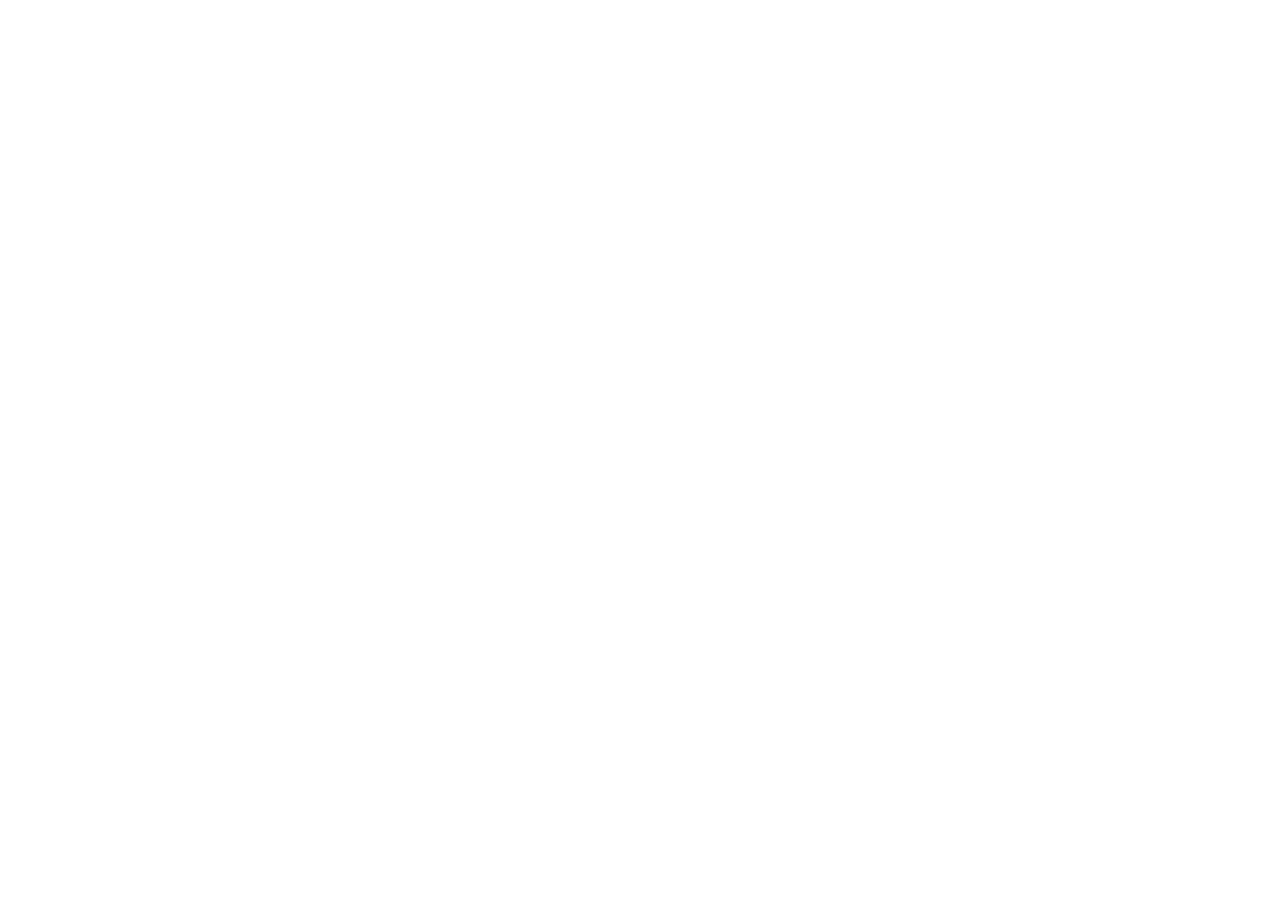
==== test/index.html @ 0fccb6ce "Create index.html" ====
<!DOCTYPE html>
<html>
<head>
<script src="https://ajax.googleapis.com/ajax/libs/jquery/3.2.1/jquery.min.js"></script>
<script>
$(document).ready(function(){
   
   $('#content').load("new.html");

});
</script>
</head>
<body>

<div id="content"></div>

</body>
</html>
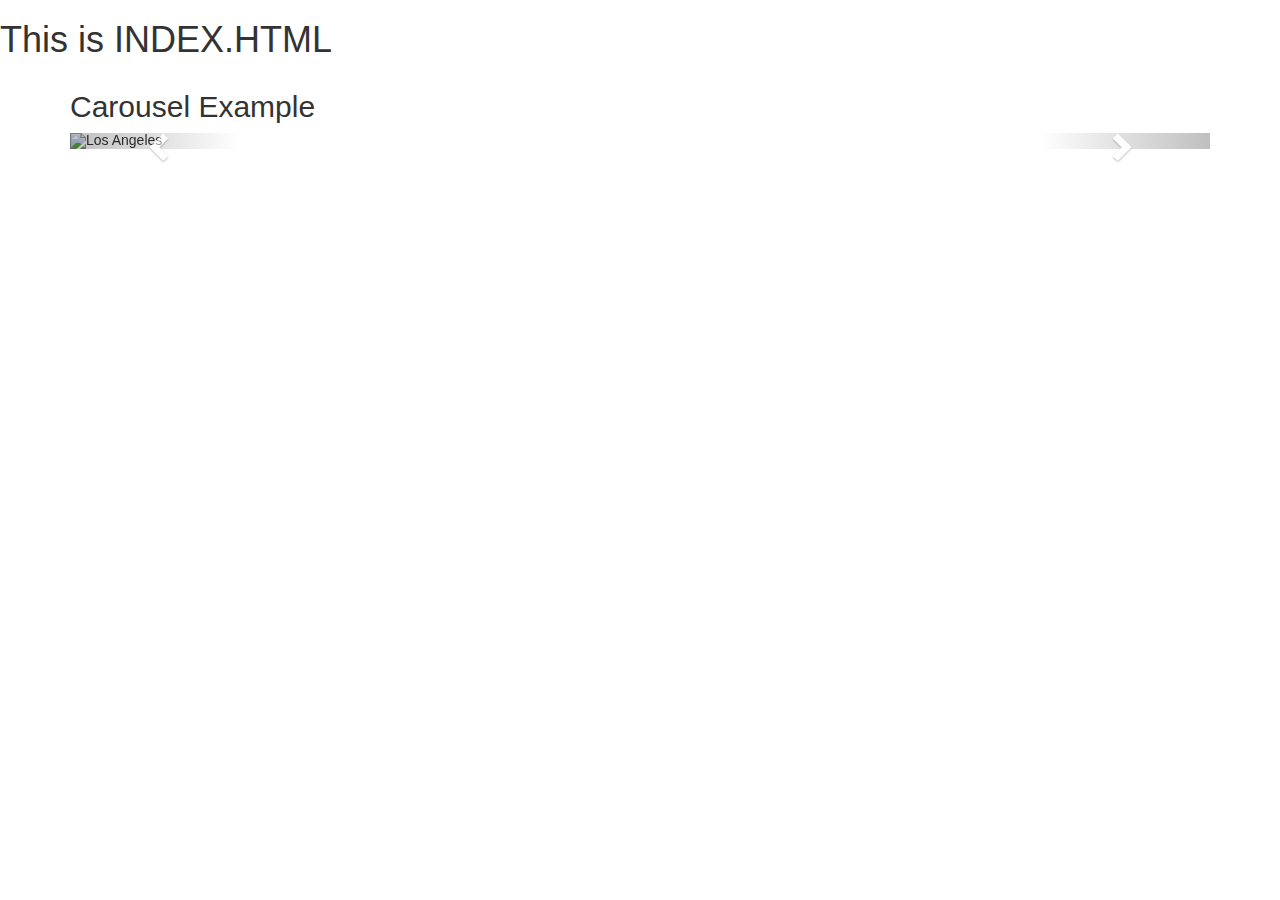
==== commit 1dc029fb: "Update index.html" ====
--- a/test/index.html
+++ b/test/index.html
@@ -1,18 +1,17 @@
-  
 <!DOCTYPE html>
 <html>
 <head>
 <script src="https://ajax.googleapis.com/ajax/libs/jquery/3.2.1/jquery.min.js"></script>
 <script>
 $(document).ready(function(){
-   
    $('#content').load("new.html");
-
 });
 </script>
 </head>
 <body>
 
+<h1>This is INDEX.HTML</h1>
+   
 <div id="content"></div>
 
 </body>
